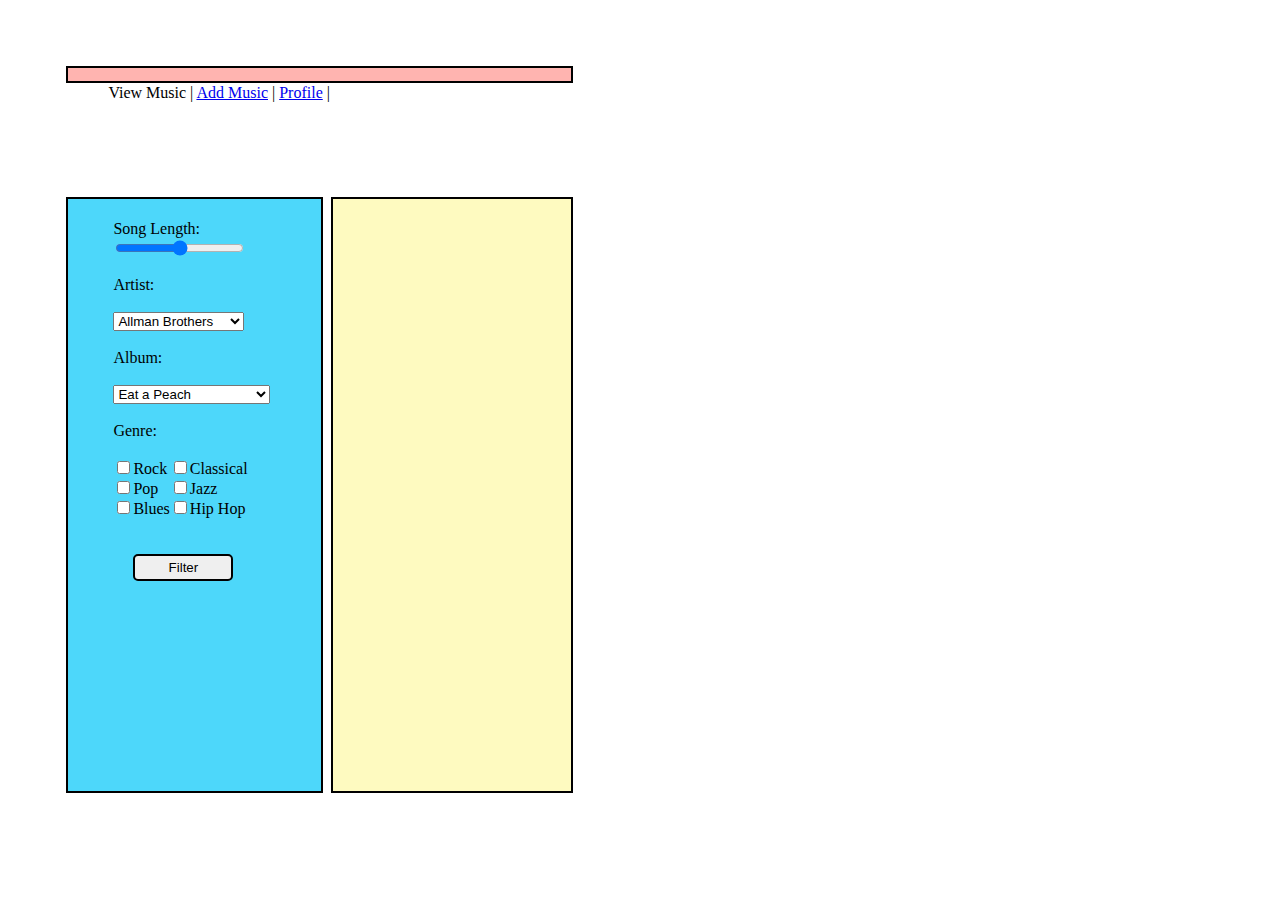
==== music-history-index.html @ 4ab94606 "commits to music history" ====
<!DOCTYPE = html>

<html lang="en">
<head>
  <meta charset="utf-8">
  <link rel= "stylesheet" type="text/css" href="music-history-style.css">
  <title>Nashville Software School</title>
</head>


<div class= "flex-container">
<header>
<nav>
  <ul>
    <tr>
      <a>View Music</a>
    </tr> 
    <tr>|</tr>
    <tr>
      <a href="#">Add Music</a>
    </tr>
    <tr>|</tr>
    <tr>
      <a href="#">Profile</a>
    </tr>
    <tr>|</tr>
   </ul> 
</nav>

</header>

<body class= "flex-container">
 
<section class="flex-item sidebar_left">
          <ul>
            <div>Song Length:</div>
              <input type="range">
            <br>
            <br>
            <div>Artist:</div>
            <br>
                <select class="artist-type">
                  <option>Allman Brothers</option>
                  <option>Drive-by Truckers</option>
                  <option>Todd Snider</option>
                  <option>Widespread Panic</option>
                  <option>Outkast</option>
                </select>
            <br>
            <br>
            <div>Album:</div>
            <br>
                <select class="artist-name">
                  <option>Eat a Peach</option>
                  <option>The Dirty South</option>
                  <option>The Devil you Know</option>
                  <option>Live in the Classic City</option>
                  <option>ATLiens</option>
                </select>
            <br>
            <br>
            <div>Genre:</div>
            <br>
              <div id="checkbox-container">   
              <div class="checkbox-container-left">   
                  
                  <input type="checkbox"  name"rock">Rock<br>
                  <input type="checkbox"  name"pop">Pop<br>
                  <input type="checkbox"  name"blues">Blues<br>
               
              </div>
              <div class="checkbox-container-right">
              
                  <input type="checkbox"  name"Classical">Classical<br>
                  <input type="checkbox" name"jazz">Jazz<br>
                  <input type="checkbox"  name"hip-hop">Hip Hop<br>      
             
             </div>
             </div>
             <br>
             <br>
            <div class= "genre-button">
            <button type= "submit">Filter</button>
            </div>
             </section>
<section class="flex-item main">
  <div id= 'song-list'>        
  </div>
</section>
</div>
<script type= "text/javascript" src= "music-history-main.js"></script>
</body>
</html>
---- music-history-style.css ----
.flex-container {
  padding: 0;
  margin: 2.5%;
  list-style: none;
  display: flex;
  flex-flow: row wrap;
}

.flex-container > header { 
  flex: 1 100%; 
}

header {
  margin-bottom: .25px;
}

nav {
  border: 2px solid black;
  background-color: #FFB4B0;
  flex-grow: 10;
  margin: 4px;
  height: 10%;
}

.sidebar_left {
  background-color: #4DD7FA;
  border: 2px solid black;
  flex-grow: 1;
  padding: 5px;
  margin: 4px;
  height: 75%;
}

.main {
  border: 2px solid black;
  background-color: #FEFAC0;
  flex-grow: 5;
  padding: 5px;
  margin: 4px;
  height: 75%;
  
}

#checkbox-container {
  display: flex;
}

.checkbox-container-left {
  float: left;
}

.checkbox-container-right {
  float: right;
}

button {
  border: 2px solid black;
  border-radius: 5px;
  width: 100px;
  padding: 4px; 
}

.genre-button {
  margin: 0 20px 0 20px;
}

.song-name {
  margin: center;
  color:  #785616;
  padding: 3px;
}
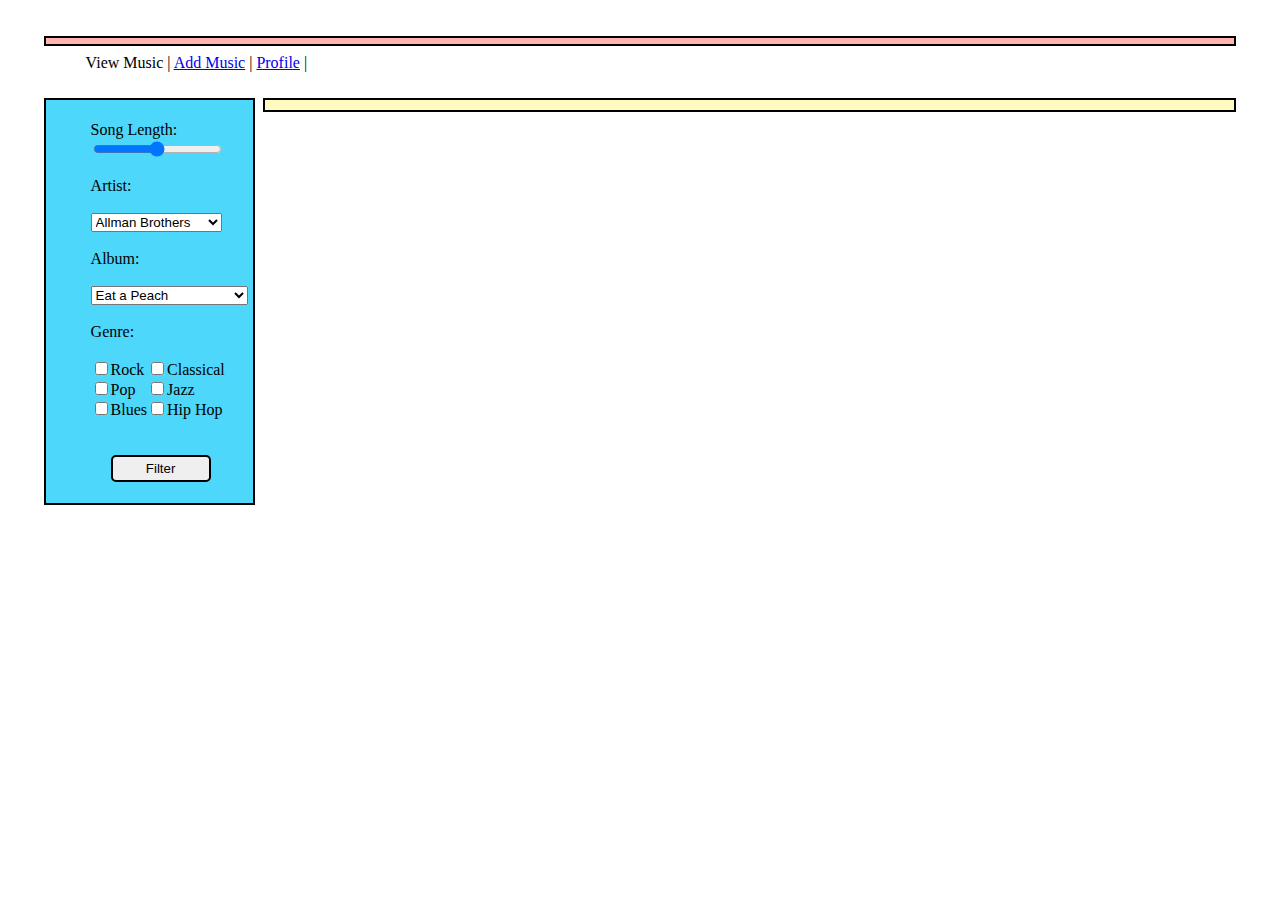
==== commit 97dc38b5: "JSON into right continer" ====
--- a/music-history-index.html
+++ b/music-history-index.html
@@ -4,7 +4,7 @@
 <head>
   <meta charset="utf-8">
   <link rel= "stylesheet" type="text/css" href="music-history-style.css">
-  <title>Nashville Software School</title>
+  <title>Music History</title>
 </head>
 
 
@@ -28,9 +28,7 @@
 </nav>
 
 </header>
-
-<body class= "flex-container">
- 
+<body> 
 <section class="flex-item sidebar_left">
           <ul>
             <div>Song Length:</div>
@@ -50,7 +48,7 @@
             <br>
             <div>Album:</div>
             <br>
-                <select class="artist-name">
+                <select class="artist-album">
                   <option>Eat a Peach</option>
                   <option>The Dirty South</option>
                   <option>The Devil you Know</option>
@@ -82,12 +80,31 @@
             <div class= "genre-button">
             <button type= "submit">Filter</button>
             </div>
-             </section>
-<section class="flex-item main">
-  <div id= 'song-list'>        
-  </div>
-</section>
-</div>
-<script type= "text/javascript" src= "music-history-main.js"></script>
-</body>
-</html>+            </section>
+
+
+          <div class="right-container">
+            <div id="theSongList"><div>
+          <!--<h2 class="song-name">Song Name</h2>
+            <ul>
+              <li>Artist name</li>
+              <li>|</li>
+              <li>Album</li>
+              <li>|</li>
+              <li>Year</trli>
+              <li>|</li>
+              <li>Label</li>
+            <ul>
+          </div>
+
+           <section class="flex-item main">
+            <div id= "song-list"> -->       
+          </div>
+          </section>
+          <script src="//code.jquery.com/jquery-1.11.3.min.js"></script>
+          <script type= "text/javascript" src= "music-history-main.js"></script>
+          </body>
+          </div>
+
+
+          </html>--- a/music-history-style.css
+++ b/music-history-style.css
@@ -17,7 +17,7 @@
 nav {
   border: 2px solid black;
   background-color: #FFB4B0;
-  flex-grow: 10;
+  flex-grow: 5;
   margin: 4px;
   height: 10%;
 }
@@ -25,20 +25,22 @@
 .sidebar_left {
   background-color: #4DD7FA;
   border: 2px solid black;
-  flex-grow: 1;
   padding: 5px;
   margin: 4px;
   height: 75%;
+  float: left;
 }
 
-.main {
+.right-container {
+  float: right;
+  margin: center;
   border: 2px solid black;
   background-color: #FEFAC0;
-  flex-grow: 5;
   padding: 5px;
   margin: 4px;
   height: 75%;
-  
+  flex: 50%;
+ 
 }
 
 #checkbox-container {
